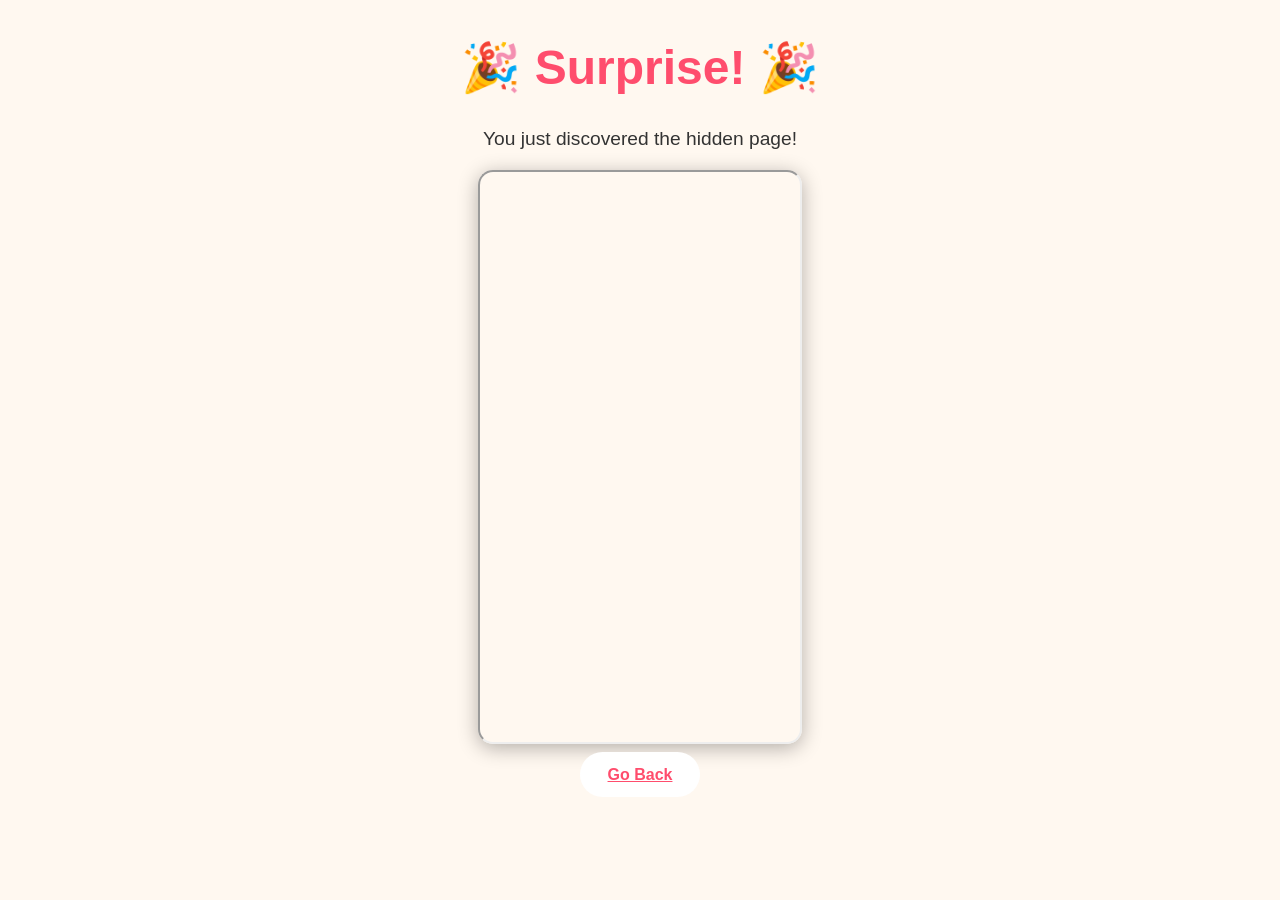
==== video.html @ 3eca178a "Add files via upload" ====
<!DOCTYPE html>
<html lang="en">
<head>
  <meta charset="UTF-8">
  <meta name="viewport" content="width=device-width, initial-scale=1.0">
  <title>Surprise Page</title>
  <link rel="stylesheet" href="style.css">
  <style>
    .surprise-container {
      text-align: center;
      margin-top: 40px;
    }

    .surprise-container iframe {
      width: 320px;   /* good size for 9:16 */
      height: 570px;
      border-radius: 15px;
      box-shadow: 0 4px 20px rgba(0,0,0,0.3);
    }
  </style>
</head>
<body>
  <div class="surprise-container">
    <h1>🎉 Surprise! 🎉</h1>
    <p>You just discovered the hidden page!</p>

    <!-- Google Drive Video Embed -->
    <iframe src="https://drive.google.com/file/d/1BnuMoCI274vMYPguzsTxim7jR5UEMx60/view?usp=drive_link" 
            allow="autoplay" allowfullscreen>
    </iframe>

    <br><br>
    <a href="index.html" class="btn">Go Back</a>
  </div>
</body>
</html>
---- style.css ----
body {
  margin: 0;
  font-family: 'Poppins', sans-serif;
  background: #fff8f0;
  color: #333;
  text-align: center;
  overflow-x: hidden; /* ✅ allow vertical scroll but prevent horizontal */
}

/* ---------------- Home Page ---------------- */
.home {
  height: 100vh;
  display: flex;
  flex-direction: column;
  justify-content: center;
  align-items: center;
  background: linear-gradient(135deg, #ff9a9e, #fad0c4);
  color: white;
  position: relative;
  overflow: hidden;
}

.birthday-title {
  font-size: 2.8rem;
  margin: 0;
  z-index: 2;
  text-shadow: 0 0 15px rgba(255,255,255,0.7);
  animation: glow 2s infinite alternate;
}

@keyframes glow {
  from { text-shadow: 0 0 10px #fff, 0 0 20px #ff4d6d; }
  to   { text-shadow: 0 0 20px #fff, 0 0 40px #ff85a2; }
}

.home p {
  font-size: 1.3rem;
  z-index: 2;
}

/* Buttons */
.surprise-btn {
  margin-top: 25px;
  padding: 14px 28px;
  font-size: 1rem;
  font-weight: bold;
  background: white;
  color: #ff4d6d;
  border: none;
  border-radius: 30px;
  cursor: pointer;
  transition: 0.3s;
  z-index: 2;
}
.surprise-btn:hover {
  background: #ffe4e1;
  transform: scale(1.1);
}

/* Rotating text effect */
#changingText {
  display: inline-block;
  transition: opacity 0.8s ease, transform 0.8s ease;
  will-change: opacity, transform;
}
.fade-out {
  opacity: 0;
  transform: translateY(-20px);
}
.fade-in {
  opacity: 1;
  transform: translateY(0);
}

/* Confetti */
.confetti {
  position: absolute;
  width: 12px;
  height: 12px;
  border-radius: 50%;
  opacity: 0.8;
  animation: fall linear forwards;
  z-index: 1;
}
@keyframes fall {
  to {
    transform: translateY(100vh) rotate(720deg);
    opacity: 0;
  }
}

/* ---------------- Memories Page ---------------- */
.gallery-section {
  padding: 50px 20px 120px; /* ✅ bottom space for button */
  background: linear-gradient(135deg, #fbc2eb, #a6c1ee);
  min-height: 100vh;
  text-align: center;
  color: #333;
  overflow-y: auto; /* ✅ enable scrolling if tall */
}

.gallery-section h2 {
  font-size: 2.2rem;
  margin-bottom: 30px;
  color: white;
  text-shadow: 0 0 10px rgba(0,0,0,0.4);
}

.gallery {
  display: grid;
  grid-template-columns: repeat(auto-fit, minmax(250px, 1fr));
  gap: 25px;
  max-width: 1000px;
  margin: 0 auto 40px;
}

.gallery-item {
  background: white;
  border-radius: 15px;
  overflow: hidden;
  box-shadow: 0 5px 15px rgba(0,0,0,0.2);
  transition: transform 0.3s;
}
.gallery-item:hover {
  transform: scale(1.05);
}

.gallery-item img {
  width: 100%;
  height: 250px;
  object-fit: cover; /* ✅ keeps face visible */
}

.caption {
  padding: 12px;
  font-size: 1rem;
  background: #ffe6f2;
  color: #333;
}

.memories-text {
  margin-top: 30px;
  font-size: 1.2rem;
  line-height: 1.6;
  color: white;
  text-shadow: 0 0 8px rgba(0,0,0,0.4);
  max-width: 700px;
  margin-left: auto;
  margin-right: auto;
  padding: 0 20px;
}

/* ---------------- Message Page ---------------- */
.message-box {
  padding: 40px;
}
.message-box h2 {
  font-size: 2rem;
  margin-bottom: 10px;
}
.message-box textarea {
  width: 80%;
  height: 120px;
  padding: 10px;
  border-radius: 12px;
  border: 1px solid #ccc;
  font-size: 1rem;
  margin: 20px 0;
  resize: none;
}
#displayMessage {
  margin-top: 20px;
  padding: 15px;
  background: #ffe4e1;
  border-radius: 12px;
  max-width: 500px;
  margin-left: auto;
  margin-right: auto;
  font-size: 1.1rem;
  font-weight: bold;
  color: #333;
}
.submitted-messages {
  margin-top: 20px;
  padding: 10px;
}
.new-message {
  background: #ffe4e1;
  padding: 10px 15px;
  border-radius: 12px;
  margin-top: 10px;
  display: inline-block;
  font-size: 1rem;
  box-shadow: 0 2px 5px rgba(0,0,0,0.1);
}

.surprise-container {
  text-align: center;
  margin-top: 100px;
}

.surprise-container h1 {
  font-size: 3rem;
  color: #ff4d6d;
}

.surprise-container p {
  font-size: 1.2rem;
  margin: 20px 0;
}

.btn {
  margin-top: 25px;
  padding: 14px 28px;
  font-size: 1rem;
  font-weight: bold;
  background: white;
  color: #ff4d6d;
  border: none;
  border-radius: 30px;
  cursor: pointer;
  transition: 0.3s;
  z-index: 2;
}
.btn:hover {
  background: #ffe4e1;
  transform: scale(1.1);
}
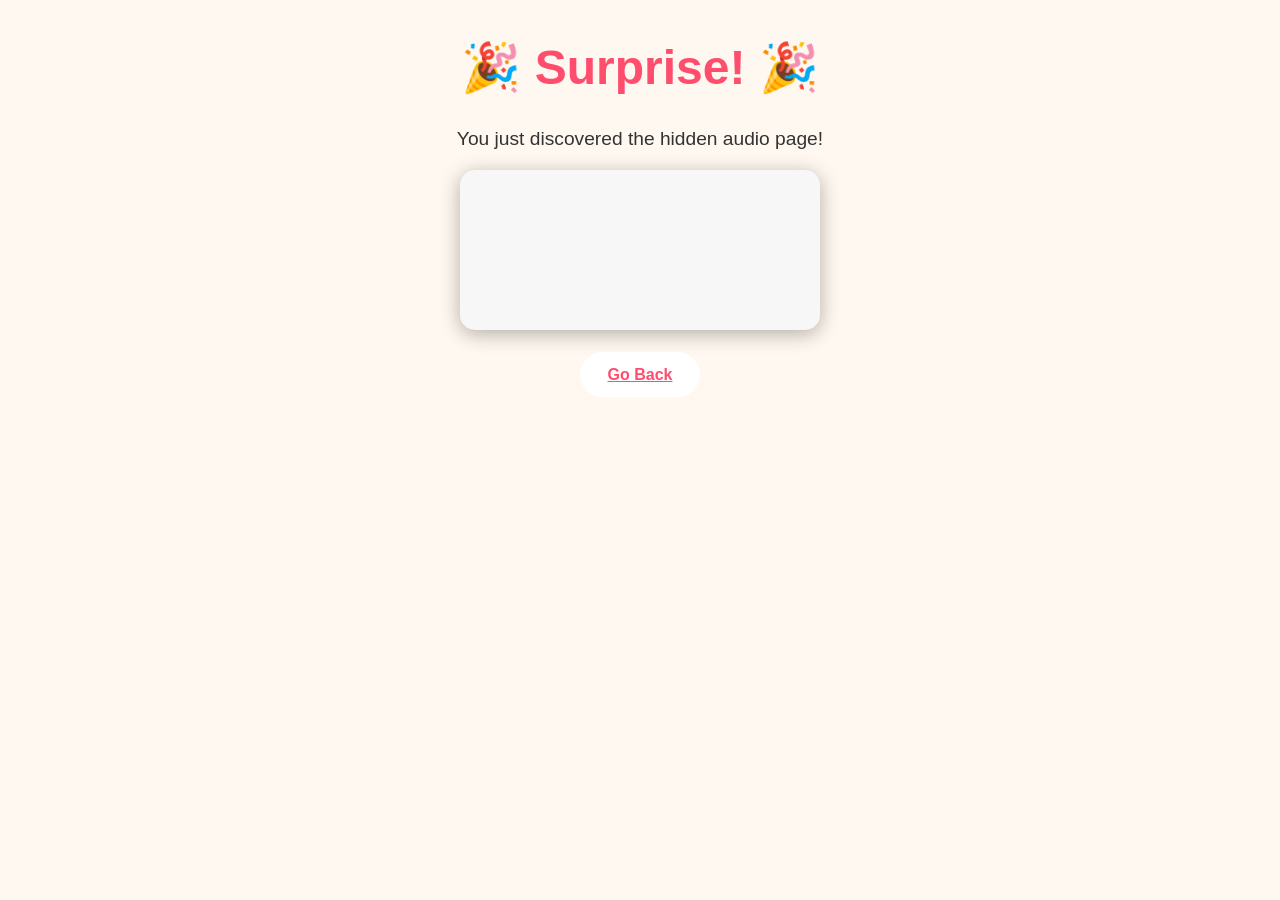
==== commit a76b259c: "Add files via upload" ====
--- a/video.html
+++ b/video.html
@@ -5,29 +5,46 @@
   <meta name="viewport" content="width=device-width, initial-scale=1.0">
   <title>Surprise Page</title>
   <link rel="stylesheet" href="style.css">
+
   <style>
     .surprise-container {
       text-align: center;
       margin-top: 40px;
     }
 
-    .surprise-container iframe {
-      width: 320px;   /* good size for 9:16 */
-      height: 570px;
+    .audio-box {
+      width: 320px;
+      height: 120px;
+      padding: 20px;
+      margin: auto;
       border-radius: 15px;
+      background: #f7f7f7;
       box-shadow: 0 4px 20px rgba(0,0,0,0.3);
+      display: flex;
+      justify-content: center;
+      align-items: center;
+    }
+
+    .audio-box iframe {
+      width: 100%;
+      height: 60px;
+      border: none;
+      border-radius: 10px;
     }
   </style>
 </head>
+
 <body>
   <div class="surprise-container">
     <h1>🎉 Surprise! 🎉</h1>
-    <p>You just discovered the hidden page!</p>
+    <p>You just discovered the hidden audio page!</p>
 
-    <!-- Google Drive Video Embed -->
-    <iframe src="https://drive.google.com/file/d/1BnuMoCI274vMYPguzsTxim7jR5UEMx60/view?usp=drive_link" 
-            allow="autoplay" allowfullscreen>
-    </iframe>
+    <div class="audio-box">
+      <iframe 
+        src="https://drive.google.com/file/d/1E569rLlaKKdLoGX0mV8Eji1CmboAnheb/preview" 
+        allow="autoplay">
+      </iframe>
+    </div>
 
     <br><br>
     <a href="index.html" class="btn">Go Back</a>
--- a/style.css
+++ b/style.css
@@ -127,8 +127,16 @@
 
 .gallery-item img {
   width: 100%;
-  height: 250px;
-  object-fit: cover; /* ✅ keeps face visible */
+  height: 350px;
+  object-fit: cover;
+  border-radius: 12px;
+}
+
+@media (max-width: 768px) {
+  .gallery-item img {
+    height: 420px;
+    object-position: top center;
+  }
 }
 
 .caption {
